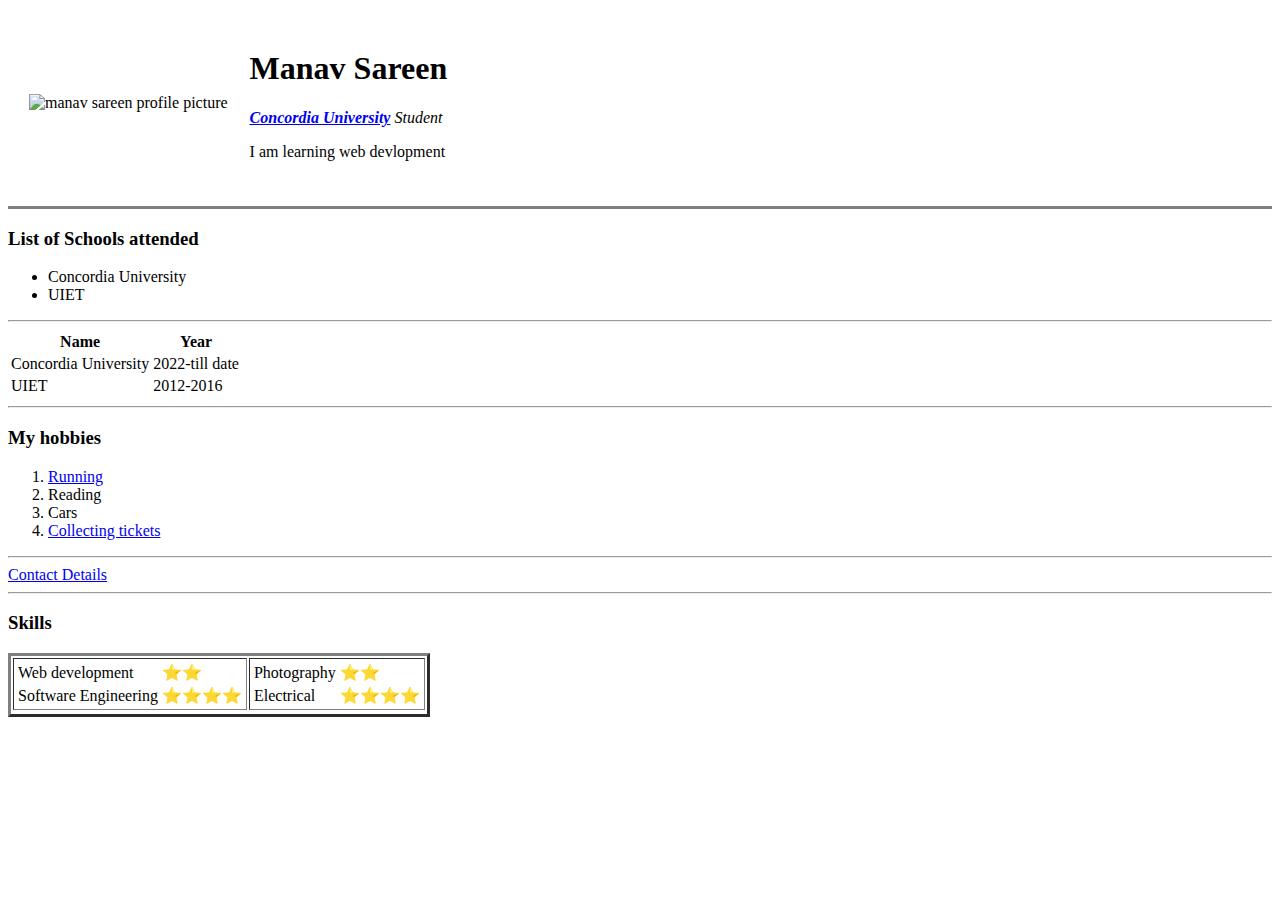
==== index.html @ a02a26b9 "Add initial CV website files" ====
<!DOCTYPE html>
<html lang="en" dir="ltr">

<head>
  <meta charset="utf-8">
  <title>Manav's new website</title>
</head>

<body>
  <table cellspacing="20">
    <tr>
      <td><img src="https://scontent.fyhu1-1.fna.fbcdn.net/v/t1.6435-9/82264123_2837196786358513_5692006838971662336_n.jpg?_nc_cat=103&ccb=1-5&_nc_sid=09cbfe&_nc_ohc=mdeIiH5WiN4AX9aNM7g&_nc_ht=scontent.fyhu1-1.fna&oh=00_AT_MUe-0Ck7990hQZTvsdR2kEtJciGNm54WeAgcmYAan1A&oe=61FDFC57" alt="manav sareen profile picture" width="150" height="200"></td>
      <td><h1> Manav Sareen </h1>
      <p><em><strong><a href="https://www.concordia.ca/">Concordia University</a></strong> Student</em></p>
      <p>I am learning web devlopment </p></td>
    </tr>
  </table>

  <hr size="3" noshade>
  <h3>List of Schools attended </h3>
  <ul>
    <li>Concordia University</li>
    <li>UIET</li>
  </ul>
  <thead>
  <hr>
  <table>
      <tr>
        <th>Name</th>
        <th>Year</th>
      </tr>
    </thead>
    <tbody>
      <tr>
        <td>Concordia University</td>
        <td>2022-till date</td>
      </tr>
      <tr>
        <td>UIET</td>
        <td>2012-2016</td>
      </tr>
    </tbody>

  </table>
  <hr>
  <h3>My hobbies</h3>
  <ol>
    <li><a href="https://en.wikipedia.org/wiki/Running">Running</a></li>
    <li>Reading</li>
    <li>Cars</li>
    <li><a href="https://www.collectorsweekly.com/paper/ticket-stubs">Collecting tickets</a></li>
  </ol>
  <hr>
<a href="contact-details.html">Contact Details</a>
<hr>
  <h3>Skills</h3>
  <table border="3">
    <tr>
      <td>
        <table >
          <tr>
            <td>Web development </td>
            <td>&#11088;&#11088;</td>
          </tr>
          <tr>
            <td>Software Engineering</td>
            <td> &#11088;&#11088;&#11088;&#11088;</td>
          </tr>
        </table>
      </td>
      <td>
        <table>
          <tr>
            <td>Photography</td>
            <td>&#11088;&#11088;</td>
          </tr>
          <tr>
            <td>Electrical</td>
            <td>&#11088;&#11088;&#11088;&#11088;</td>
          </tr>
        </table>
      </td>
    <tr>
  </table>



</body>

</html>
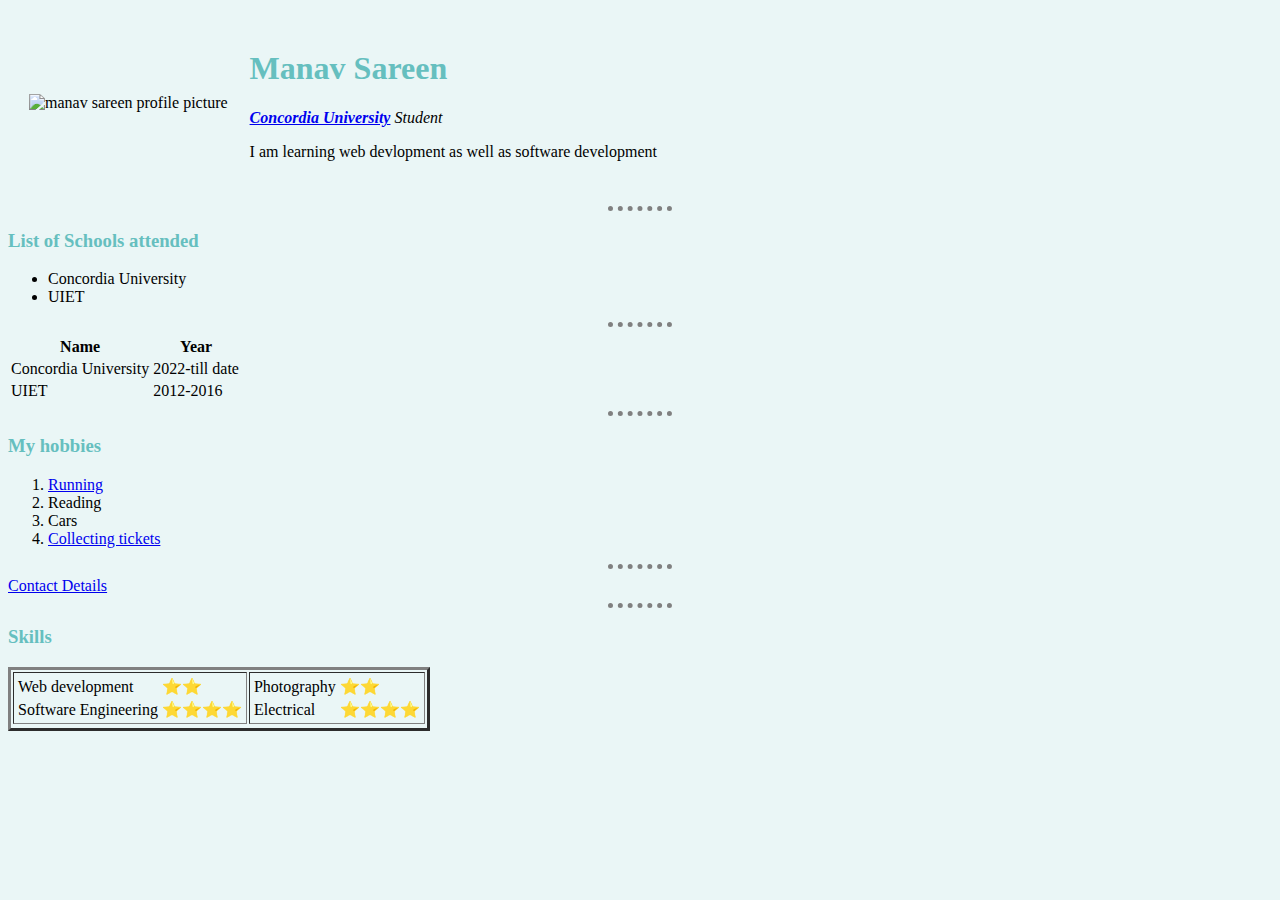
==== commit 3b8b3044: "Add files via upload" ====
--- a/index.html
+++ b/index.html
@@ -4,42 +4,48 @@
 <head>
   <meta charset="utf-8">
   <title>Manav's new website</title>
+  <link rel="stylesheet" href="css/styles.css">
+
 </head>
 
 <body>
   <table cellspacing="20">
     <tr>
-      <td><img src="https://scontent.fyhu1-1.fna.fbcdn.net/v/t1.6435-9/82264123_2837196786358513_5692006838971662336_n.jpg?_nc_cat=103&ccb=1-5&_nc_sid=09cbfe&_nc_ohc=mdeIiH5WiN4AX9aNM7g&_nc_ht=scontent.fyhu1-1.fna&oh=00_AT_MUe-0Ck7990hQZTvsdR2kEtJciGNm54WeAgcmYAan1A&oe=61FDFC57" alt="manav sareen profile picture" width="150" height="200"></td>
-      <td><h1> Manav Sareen </h1>
-      <p><em><strong><a href="https://www.concordia.ca/">Concordia University</a></strong> Student</em></p>
-      <p>I am learning web devlopment </p></td>
+      <td><img
+          src="images/manav.png"
+          alt="manav sareen profile picture" width="150" height="150"></td>
+      <td>
+        <h1> Manav Sareen </h1>
+        <p><em><strong><a href="https://www.concordia.ca/">Concordia University</a></strong> Student</em></p>
+        <p>I am learning web devlopment as well as software development </p>
+      </td>
     </tr>
   </table>
 
-  <hr size="3" noshade>
+  <hr>
   <h3>List of Schools attended </h3>
   <ul>
     <li>Concordia University</li>
     <li>UIET</li>
   </ul>
   <thead>
-  <hr>
-  <table>
+    <hr>
+    <table>
       <tr>
         <th>Name</th>
         <th>Year</th>
       </tr>
-    </thead>
-    <tbody>
-      <tr>
-        <td>Concordia University</td>
-        <td>2022-till date</td>
-      </tr>
-      <tr>
-        <td>UIET</td>
-        <td>2012-2016</td>
-      </tr>
-    </tbody>
+  </thead>
+  <tbody>
+    <tr>
+      <td>Concordia University</td>
+      <td>2022-till date</td>
+    </tr>
+    <tr>
+      <td>UIET</td>
+      <td>2012-2016</td>
+    </tr>
+  </tbody>
 
   </table>
   <hr>
@@ -51,13 +57,13 @@
     <li><a href="https://www.collectorsweekly.com/paper/ticket-stubs">Collecting tickets</a></li>
   </ol>
   <hr>
-<a href="contact-details.html">Contact Details</a>
-<hr>
+  <a href="contact-details.html">Contact Details</a>
+  <hr>
   <h3>Skills</h3>
   <table border="3">
     <tr>
       <td>
-        <table >
+        <table>
           <tr>
             <td>Web development </td>
             <td>&#11088;&#11088;</td>
@@ -85,6 +91,7 @@
 
 
 
+
 </body>
 
 </html>
--- a/css/styles.css
+++ b/css/styles.css
@@ -0,0 +1,18 @@
+body {
+  background-color: #EAF6F6;
+}
+
+hr {
+  border-style: none;
+  border-top-style: dotted;
+  border-color: grey;
+  border-width: 5px;
+  width: 5%;
+}
+
+h1{
+  color:#66BFBF;
+}
+h3{
+  color:#66BFBF;
+}
